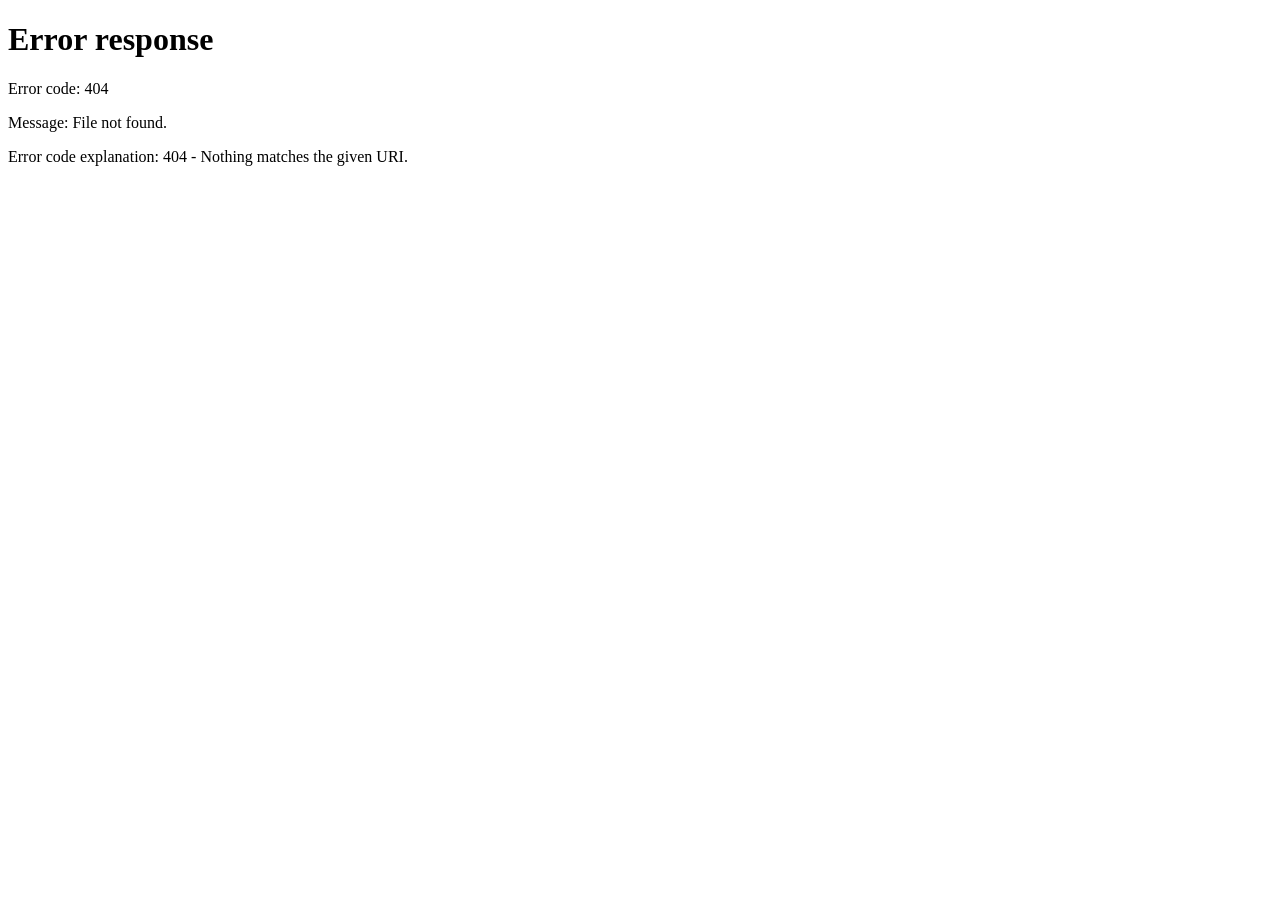
==== static/index.html @ 0a6b5cbe "Merge pull request #31 from beentheretwice/fix/root-redirect-arabic fix: ensure root URL redirects t" ====
<!DOCTYPE html>
<html>
<head>
    <meta charset="utf-8">
    <title>WaqtSalat Blog - مدونة وقت الصلاة</title>
    <meta http-equiv="refresh" content="0; url=/blog/ar/">
    <link rel="canonical" href="/blog/ar/">
    <script>window.location.href = '/blog/ar/' + window.location.hash;</script>
</head>
<body>
    <p>Redirecting to Arabic version... <a href="/blog/ar/">Click here if not redirected</a></p>
</body>
</html>
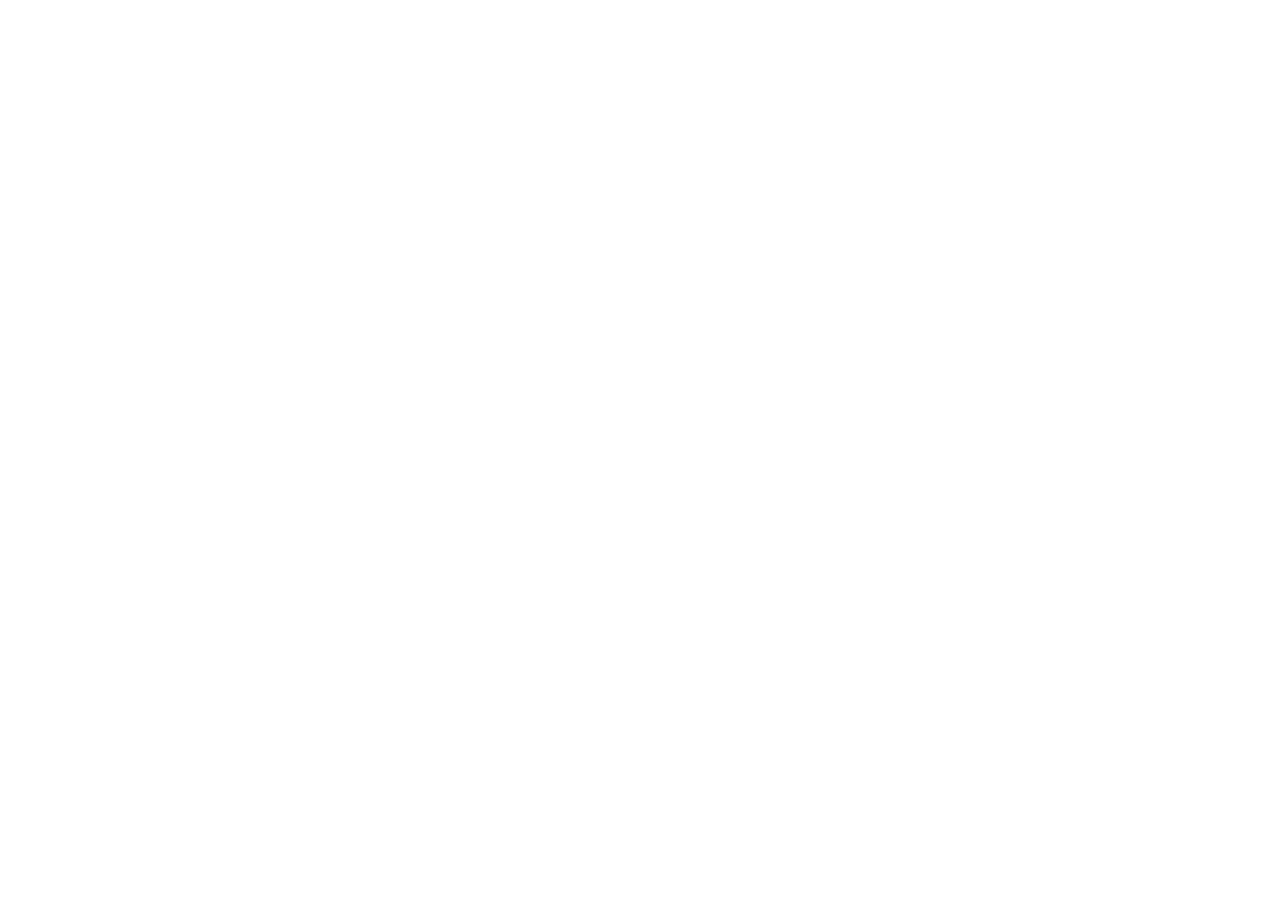
==== commit 209c7210: "fix: hardcode correct redirect URL with /blog prefix The GitHub Actions workflow uses steps.pages.ou" ====
--- a/static/index.html
+++ b/static/index.html
@@ -3,11 +3,11 @@
 <head>
     <meta charset="utf-8">
     <title>WaqtSalat Blog - مدونة وقت الصلاة</title>
-    <meta http-equiv="refresh" content="0; url=/blog/ar/">
-    <link rel="canonical" href="/blog/ar/">
-    <script>window.location.href = '/blog/ar/' + window.location.hash;</script>
+    <meta http-equiv="refresh" content="0; url=https://waqtsalat.github.io/blog/ar/">
+    <link rel="canonical" href="https://waqtsalat.github.io/blog/ar/">
+    <script>window.location.href = 'https://waqtsalat.github.io/blog/ar/' + window.location.hash;</script>
 </head>
 <body>
-    <p>Redirecting to Arabic version... <a href="/blog/ar/">Click here if not redirected</a></p>
+    <p>Redirecting to Arabic version... <a href="https://waqtsalat.github.io/blog/ar/">Click here if not redirected</a></p>
 </body>
 </html>
